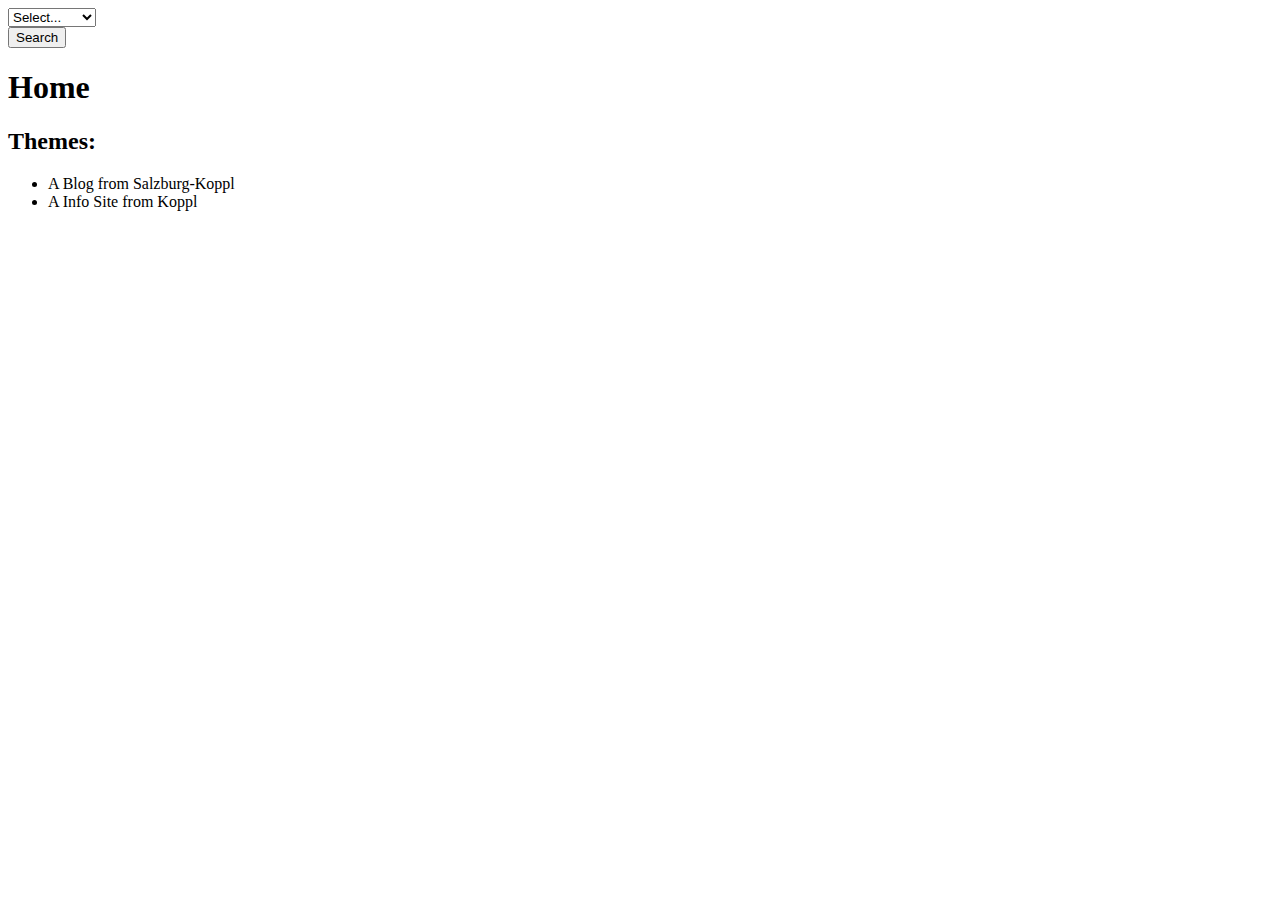
==== index.html @ 185076ea "Update" ====
<!DOCTYPE html>
<html>
  <head>
    <meta charset="utf-8">
       <meta name="viewport" content="width=device-width, initial-scale=1">
    <title>Home</title>
       <script src="script/main.js"></script>
       <script src="https://drive.google.com/file/d/1JkLus7d7N91-9pmI4EGip-4nSkGzJsiP/view?usp=drivesdk"></script>
  </head>
  <header>
  <nav>
    <select onchange="window.location.href=this.value">
      <option id='option1' value="thisItem">Select...</option>
      <option id='option2' value="index.html">Home</option>
      <option id="option3" value="blog.html">Blog</option>
      <option id="option4" value="contact.html">Contact Us</option>
      <option id='option5' value="impressum.html">Impressum</option>
      <option id='option6' value="connect.html">Media</option>
    </select>
  </nav>
  <form action="search.html">
    <button type="submit" onclick="myFunction()">Search</button>
  </form>
</header>
<h1>Home</h1>
<section>
  <h2>Themes:</h2>
  <ul>
    <li>A Blog from Salzburg-Koppl</li>
    <li>A Info Site from Koppl</li>
  </ul>
</section>
</html>
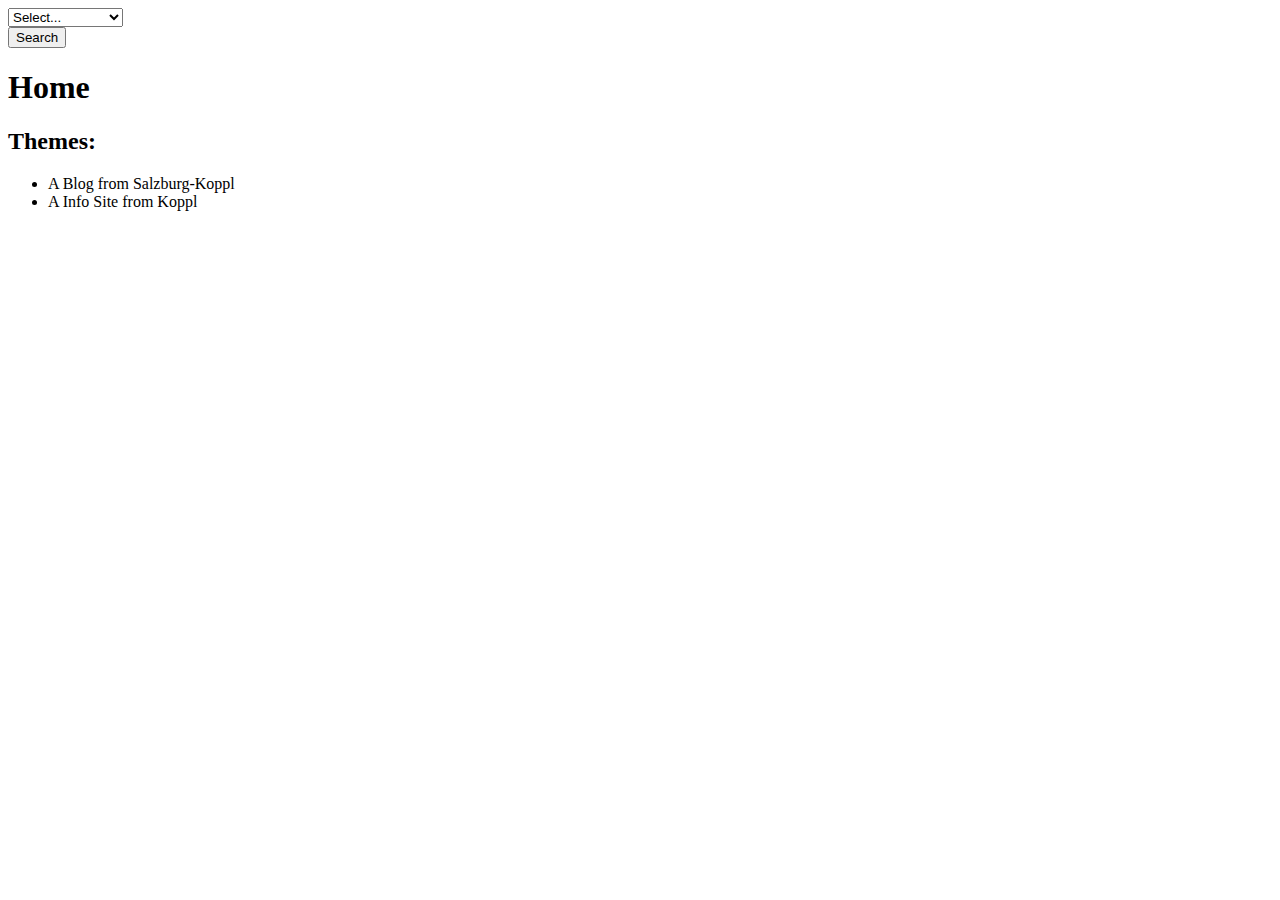
==== commit 83724bda: "Update" ====
--- a/index.html
+++ b/index.html
@@ -5,20 +5,21 @@
        <meta name="viewport" content="width=device-width, initial-scale=1">
     <title>Home</title>
        <script src="script/main.js"></script>
-       <script src="https://drive.google.com/file/d/1JkLus7d7N91-9pmI4EGip-4nSkGzJsiP/view?usp=drivesdk"></script>
+       <script src="https://"></script>
   </head>
   <header>
   <nav>
     <select onchange="window.location.href=this.value">
       <option id='option1' value="thisItem">Select...</option>
-      <option id='option2' value="index.html">Home</option>
-      <option id="option3" value="blog.html">Blog</option>
-      <option id="option4" value="contact.html">Contact Us</option>
-      <option id='option5' value="impressum.html">Impressum</option>
-      <option id='option6' value="connect.html">Media</option>
+      <option id='option2' value="https://salzburgkoppl.github.io/index.html">Home</option>
+      <option id="option3" value="https://salzburgkoppl.github.io/blog.html">Blog</option>
+      <option id="option4" value="https://salzburgkoppl.github.io/contact.html">Contact Us</option>
+      <option id='option5' value="https://salzburgkoppl.github.io/impressum.html">Impressum</option>
+      <option id='option6' value="https://salzburgkoppl.github.io/connect.html">Media</option>
+      <option id="option7" value="https://salzburgkoppl.github.io/php/createhtml.php">Create own site</option>
     </select>
   </nav>
-  <form action="search.html">
+  <form action="https://salzburgkoppl.github.io/search.html">
     <button type="submit" onclick="myFunction()">Search</button>
   </form>
 </header>
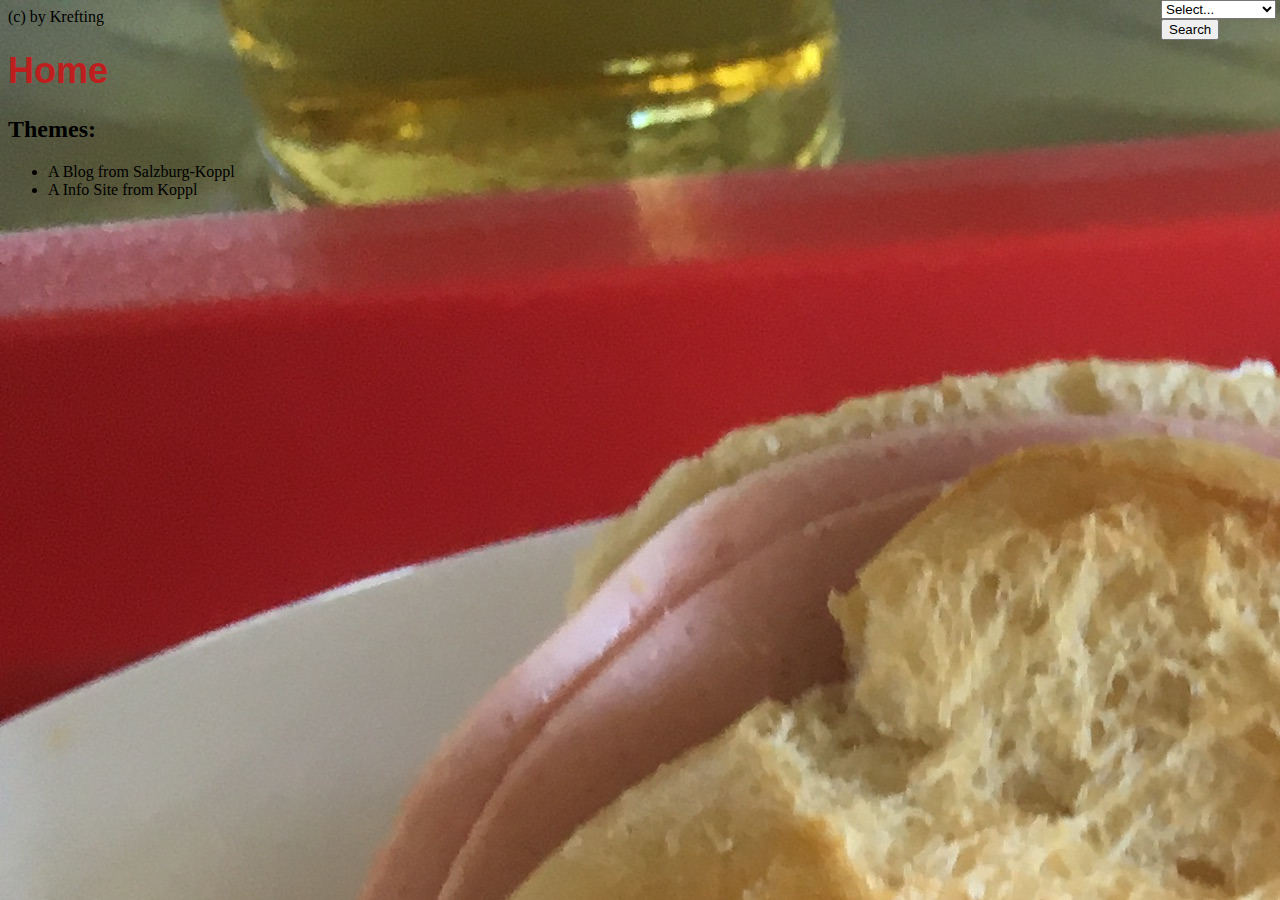
==== commit 19379629: "update" ====
--- a/index.html
+++ b/index.html
@@ -4,8 +4,9 @@
     <meta charset="utf-8">
        <meta name="viewport" content="width=device-width, initial-scale=1">
     <title>Home</title>
-       <script src="script/main.js"></script>
-       <script src="https://"></script>
+        <link rel="stylesheet" href="https://salzburgkoppl.github.io/css/main.css">
+    
+       <script src="https://salzburgkoppl.github.io/script/main.js"></script>
   </head>
   <header>
   <nav>
@@ -16,7 +17,8 @@
       <option id="option4" value="https://salzburgkoppl.github.io/contact.html">Contact Us</option>
       <option id='option5' value="https://salzburgkoppl.github.io/impressum.html">Impressum</option>
       <option id='option6' value="https://salzburgkoppl.github.io/connect.html">Media</option>
-      <option id="option7" value="https://salzburgkoppl.github.io/php/createhtml.php">Create own site</option>
+      <option id="option7" value="https://salzburgkoppl.github.io/create.html">Create own site</option>
+      <option id="option8" value="login.html">Log In</option>
     </select>
   </nav>
   <form action="https://salzburgkoppl.github.io/search.html">
